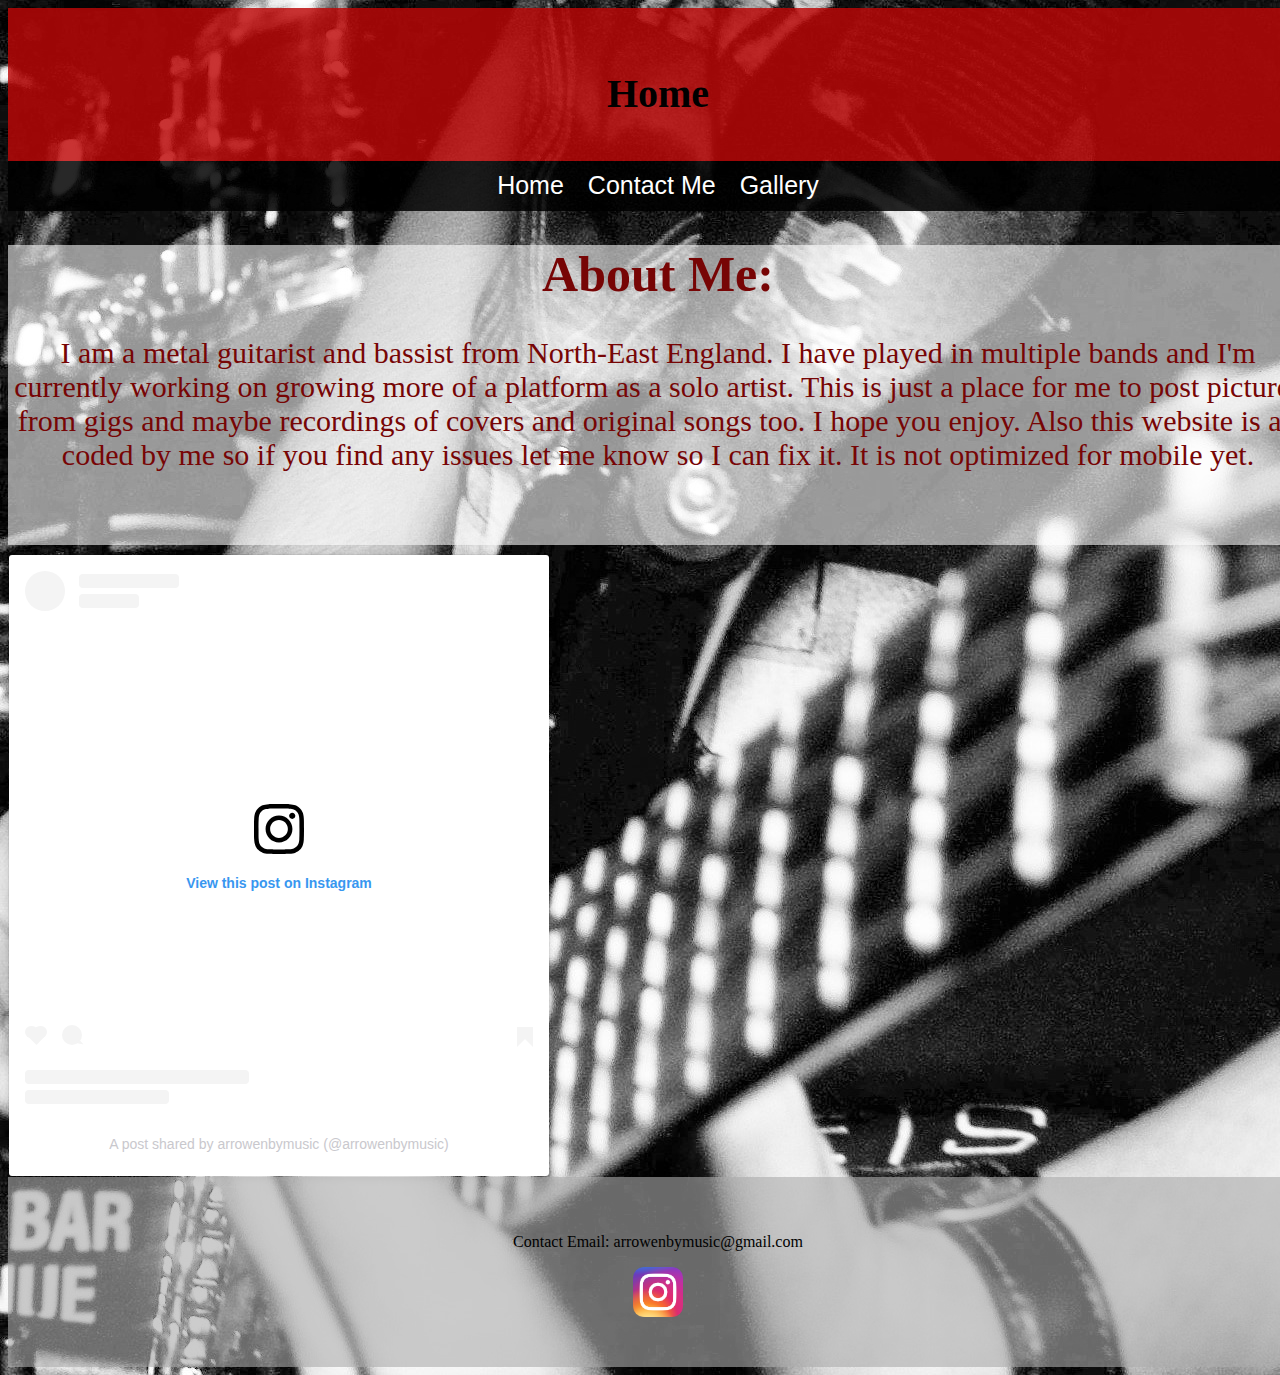
==== arrowenbymusic.html @ 6a678a1e "Update" ====
<!DOCTYPE html>
<html lang="en">
<head>
    <meta charset="UTF-8">
    <meta name="viewport" content="width=device-width, initial-scale=1.0">
    <title>ArrowEnby Music</title>
    <link rel="stylesheet" href="style.css">
</head>
<body>

    <div class="container">

        <header>
            <h1>Home</h1>
        </header>

        <nav>
            <a href="index.html">Home</a>
            <a href="mailto:arrowenbymusic@gmail.com?Subject=Contact me" target="_blank">Contact Me</a>
            <a href="gallery.html">Gallery</a>
        </nav>

        <main>
            <h1>About Me:</h1>
            <p>I am a metal guitarist and bassist from North-East England. I have played in multiple bands and I'm currently working on growing more of a platform as a solo artist.
                This is just a place for me to post pictures from gigs and maybe recordings of covers and original songs too. I hope you enjoy.
                Also this website is all coded by me so if you find any issues let me know so I can fix it. It is not optimized for mobile yet.
            </p>
        </main>

        <section>
            <blockquote class="instagram-media" data-instgrm-permalink="https://www.instagram.com/p/DC1KwndocMe/?utm_source=ig_embed&amp;utm_campaign=loading" data-instgrm-version="14" style=" background:#FFF; border:0; border-radius:3px; box-shadow:0 0 1px 0 rgba(0,0,0,0.5),0 1px 10px 0 rgba(0,0,0,0.15); margin: 1px; max-width:540px; min-width:326px; padding:0; width:99.375%; width:-webkit-calc(100% - 2px); width:calc(100% - 2px);"><div style="padding:16px;"> <a href="https://www.instagram.com/p/DC1KwndocMe/?utm_source=ig_embed&amp;utm_campaign=loading" style=" background:#FFFFFF; line-height:0; padding:0 0; text-align:center; text-decoration:none; width:100%;" target="_blank"> <div style=" display: flex; flex-direction: row; align-items: center;"> <div style="background-color: #F4F4F4; border-radius: 50%; flex-grow: 0; height: 40px; margin-right: 14px; width: 40px;"></div> <div style="display: flex; flex-direction: column; flex-grow: 1; justify-content: center;"> <div style=" background-color: #F4F4F4; border-radius: 4px; flex-grow: 0; height: 14px; margin-bottom: 6px; width: 100px;"></div> <div style=" background-color: #F4F4F4; border-radius: 4px; flex-grow: 0; height: 14px; width: 60px;"></div></div></div><div style="padding: 19% 0;"></div> <div style="display:block; height:50px; margin:0 auto 12px; width:50px;"><svg width="50px" height="50px" viewBox="0 0 60 60" version="1.1" xmlns="https://www.w3.org/2000/svg" xmlns:xlink="https://www.w3.org/1999/xlink"><g stroke="none" stroke-width="1" fill="none" fill-rule="evenodd"><g transform="translate(-511.000000, -20.000000)" fill="#000000"><g><path d="M556.869,30.41 C554.814,30.41 553.148,32.076 553.148,34.131 C553.148,36.186 554.814,37.852 556.869,37.852 C558.924,37.852 560.59,36.186 560.59,34.131 C560.59,32.076 558.924,30.41 556.869,30.41 M541,60.657 C535.114,60.657 530.342,55.887 530.342,50 C530.342,44.114 535.114,39.342 541,39.342 C546.887,39.342 551.658,44.114 551.658,50 C551.658,55.887 546.887,60.657 541,60.657 M541,33.886 C532.1,33.886 524.886,41.1 524.886,50 C524.886,58.899 532.1,66.113 541,66.113 C549.9,66.113 557.115,58.899 557.115,50 C557.115,41.1 549.9,33.886 541,33.886 M565.378,62.101 C565.244,65.022 564.756,66.606 564.346,67.663 C563.803,69.06 563.154,70.057 562.106,71.106 C561.058,72.155 560.06,72.803 558.662,73.347 C557.607,73.757 556.021,74.244 553.102,74.378 C549.944,74.521 548.997,74.552 541,74.552 C533.003,74.552 532.056,74.521 528.898,74.378 C525.979,74.244 524.393,73.757 523.338,73.347 C521.94,72.803 520.942,72.155 519.894,71.106 C518.846,70.057 518.197,69.06 517.654,67.663 C517.244,66.606 516.755,65.022 516.623,62.101 C516.479,58.943 516.448,57.996 516.448,50 C516.448,42.003 516.479,41.056 516.623,37.899 C516.755,34.978 517.244,33.391 517.654,32.338 C518.197,30.938 518.846,29.942 519.894,28.894 C520.942,27.846 521.94,27.196 523.338,26.654 C524.393,26.244 525.979,25.756 528.898,25.623 C532.057,25.479 533.004,25.448 541,25.448 C548.997,25.448 549.943,25.479 553.102,25.623 C556.021,25.756 557.607,26.244 558.662,26.654 C560.06,27.196 561.058,27.846 562.106,28.894 C563.154,29.942 563.803,30.938 564.346,32.338 C564.756,33.391 565.244,34.978 565.378,37.899 C565.522,41.056 565.552,42.003 565.552,50 C565.552,57.996 565.522,58.943 565.378,62.101 M570.82,37.631 C570.674,34.438 570.167,32.258 569.425,30.349 C568.659,28.377 567.633,26.702 565.965,25.035 C564.297,23.368 562.623,22.342 560.652,21.575 C558.743,20.834 556.562,20.326 553.369,20.18 C550.169,20.033 549.148,20 541,20 C532.853,20 531.831,20.033 528.631,20.18 C525.438,20.326 523.257,20.834 521.349,21.575 C519.376,22.342 517.703,23.368 516.035,25.035 C514.368,26.702 513.342,28.377 512.574,30.349 C511.834,32.258 511.326,34.438 511.181,37.631 C511.035,40.831 511,41.851 511,50 C511,58.147 511.035,59.17 511.181,62.369 C511.326,65.562 511.834,67.743 512.574,69.651 C513.342,71.625 514.368,73.296 516.035,74.965 C517.703,76.634 519.376,77.658 521.349,78.425 C523.257,79.167 525.438,79.673 528.631,79.82 C531.831,79.965 532.853,80.001 541,80.001 C549.148,80.001 550.169,79.965 553.369,79.82 C556.562,79.673 558.743,79.167 560.652,78.425 C562.623,77.658 564.297,76.634 565.965,74.965 C567.633,73.296 568.659,71.625 569.425,69.651 C570.167,67.743 570.674,65.562 570.82,62.369 C570.966,59.17 571,58.147 571,50 C571,41.851 570.966,40.831 570.82,37.631"></path></g></g></g></svg></div><div style="padding-top: 8px;"> <div style=" color:#3897f0; font-family:Arial,sans-serif; font-size:14px; font-style:normal; font-weight:550; line-height:18px;">View this post on Instagram</div></div><div style="padding: 12.5% 0;"></div> <div style="display: flex; flex-direction: row; margin-bottom: 14px; align-items: center;"><div> <div style="background-color: #F4F4F4; border-radius: 50%; height: 12.5px; width: 12.5px; transform: translateX(0px) translateY(7px);"></div> <div style="background-color: #F4F4F4; height: 12.5px; transform: rotate(-45deg) translateX(3px) translateY(1px); width: 12.5px; flex-grow: 0; margin-right: 14px; margin-left: 2px;"></div> <div style="background-color: #F4F4F4; border-radius: 50%; height: 12.5px; width: 12.5px; transform: translateX(9px) translateY(-18px);"></div></div><div style="margin-left: 8px;"> <div style=" background-color: #F4F4F4; border-radius: 50%; flex-grow: 0; height: 20px; width: 20px;"></div> <div style=" width: 0; height: 0; border-top: 2px solid transparent; border-left: 6px solid #f4f4f4; border-bottom: 2px solid transparent; transform: translateX(16px) translateY(-4px) rotate(30deg)"></div></div><div style="margin-left: auto;"> <div style=" width: 0px; border-top: 8px solid #F4F4F4; border-right: 8px solid transparent; transform: translateY(16px);"></div> <div style=" background-color: #F4F4F4; flex-grow: 0; height: 12px; width: 16px; transform: translateY(-4px);"></div> <div style=" width: 0; height: 0; border-top: 8px solid #F4F4F4; border-left: 8px solid transparent; transform: translateY(-4px) translateX(8px);"></div></div></div> <div style="display: flex; flex-direction: column; flex-grow: 1; justify-content: center; margin-bottom: 24px;"> <div style=" background-color: #F4F4F4; border-radius: 4px; flex-grow: 0; height: 14px; margin-bottom: 6px; width: 224px;"></div> <div style=" background-color: #F4F4F4; border-radius: 4px; flex-grow: 0; height: 14px; width: 144px;"></div></div></a><p style=" color:#c9c8cd; font-family:Arial,sans-serif; font-size:14px; line-height:17px; margin-bottom:0; margin-top:8px; overflow:hidden; padding:8px 0 7px; text-align:center; text-overflow:ellipsis; white-space:nowrap;"><a href="https://www.instagram.com/p/DC1KwndocMe/?utm_source=ig_embed&amp;utm_campaign=loading" style=" color:#c9c8cd; font-family:Arial,sans-serif; font-size:14px; font-style:normal; font-weight:normal; line-height:17px; text-decoration:none;" target="_blank">A post shared by arrowenbymusic (@arrowenbymusic)</a></p></div></blockquote>
<script async src="//www.instagram.com/embed.js"></script>
        </section>

        <footer>
            <p>Contact Email: arrowenbymusic@gmail.com</p>
            <a href="https://www.instagram.com/arrowenbymusic?utm_source=ig_web_button_share_sheet&igsh=ZDNlZDc0MzIxNw==" target="_blank"><img src="Images/Instagram_icon.png" alt="Instagram Logo" width="50px"></a>
        </footer>

    </div>
    
</body>
</html>
---- style.css ----
body{
    background-color: black;
    background-image: url(Images/DSC_0336-2.jpg);
}

.container{
    margin-left: auto;
    margin-right: auto;
    width: 1300px;
}

header{
    background-color: rgba(190, 7, 7, 0.822);
    font-size: 20px;
    height: 118px;
    text-align: center;
    padding-top: 35px;
}

nav{
    background-color: rgba(0, 0, 0, 0.842);
    height: 40px;
    text-align: center;
    padding-top: 10px;
}

main{
    background-color: rgba(255, 255, 255, 0.582);
    color: rgb(119, 5, 5);
    h1 {
        font-size: 50px;
        text-align: center;
    }
    p{
        font-size: 30px;
        text-align: center;
    }
    height: 300px;
    margin-bottom: 10px;
}

footer{
    background-color: rgba(172, 172, 172, 0.61);
    height: 150px;
    text-align: center;
    padding-top: 40px;
}

a{
    color: white;
    font-family: Arial, Helvetica, sans-serif;
}

nav a{
    text-decoration: none;
    font-size: 25px;
    padding-left: 10px;
    padding-right: 10px;
}
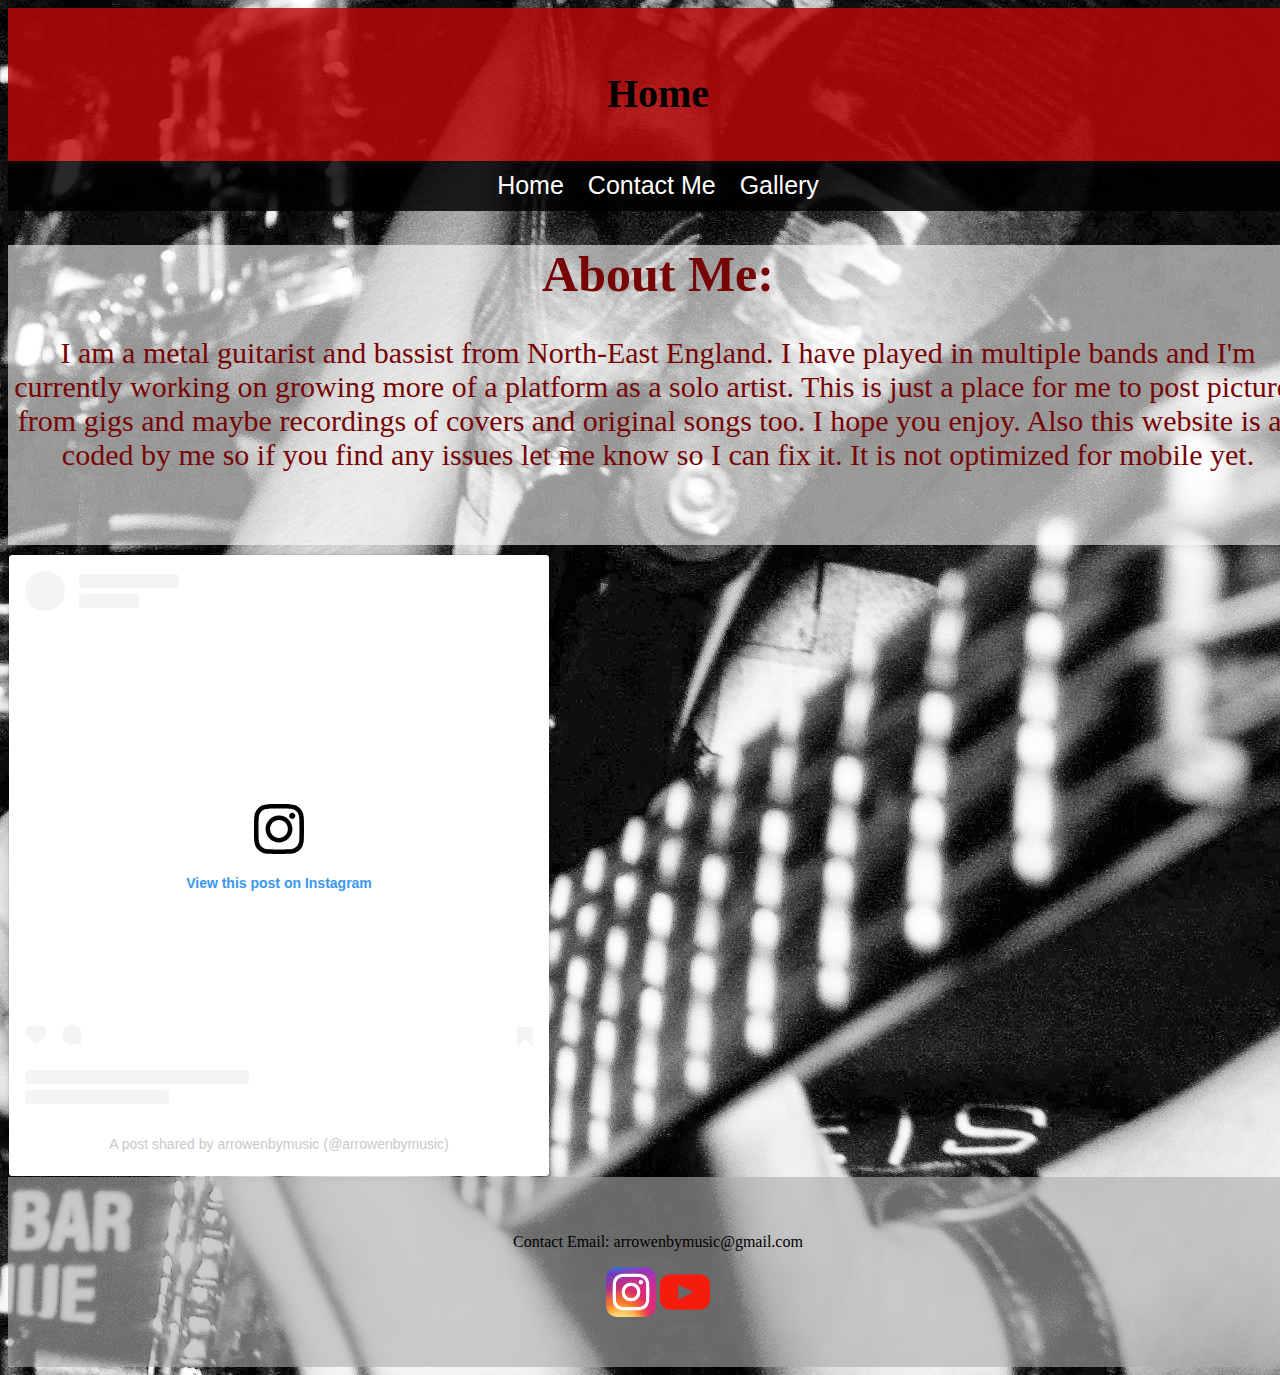
==== commit e9100a0a: "Merge branch 'main' of https://github.com/ArrowEnby1/MySite" ====
--- a/arrowenbymusic.html
+++ b/arrowenbymusic.html
@@ -15,7 +15,7 @@
         </header>
 
         <nav>
-            <a href="index.html">Home</a>
+            <a href="arrowenbymusic.html">Home</a>
             <a href="mailto:arrowenbymusic@gmail.com?Subject=Contact me" target="_blank">Contact Me</a>
             <a href="gallery.html">Gallery</a>
         </nav>
@@ -36,6 +36,7 @@
         <footer>
             <p>Contact Email: arrowenbymusic@gmail.com</p>
             <a href="https://www.instagram.com/arrowenbymusic?utm_source=ig_web_button_share_sheet&igsh=ZDNlZDc0MzIxNw==" target="_blank"><img src="Images/Instagram_icon.png" alt="Instagram Logo" width="50px"></a>
+            <a href="https://www.youtube.com/channel/UC31gahzYpVicDYCZmsS1HgQ" target="_blank"><img src="Images/youtube.png" alt="Youtube Logo" width="50px"></a>
         </footer>
 
     </div>
